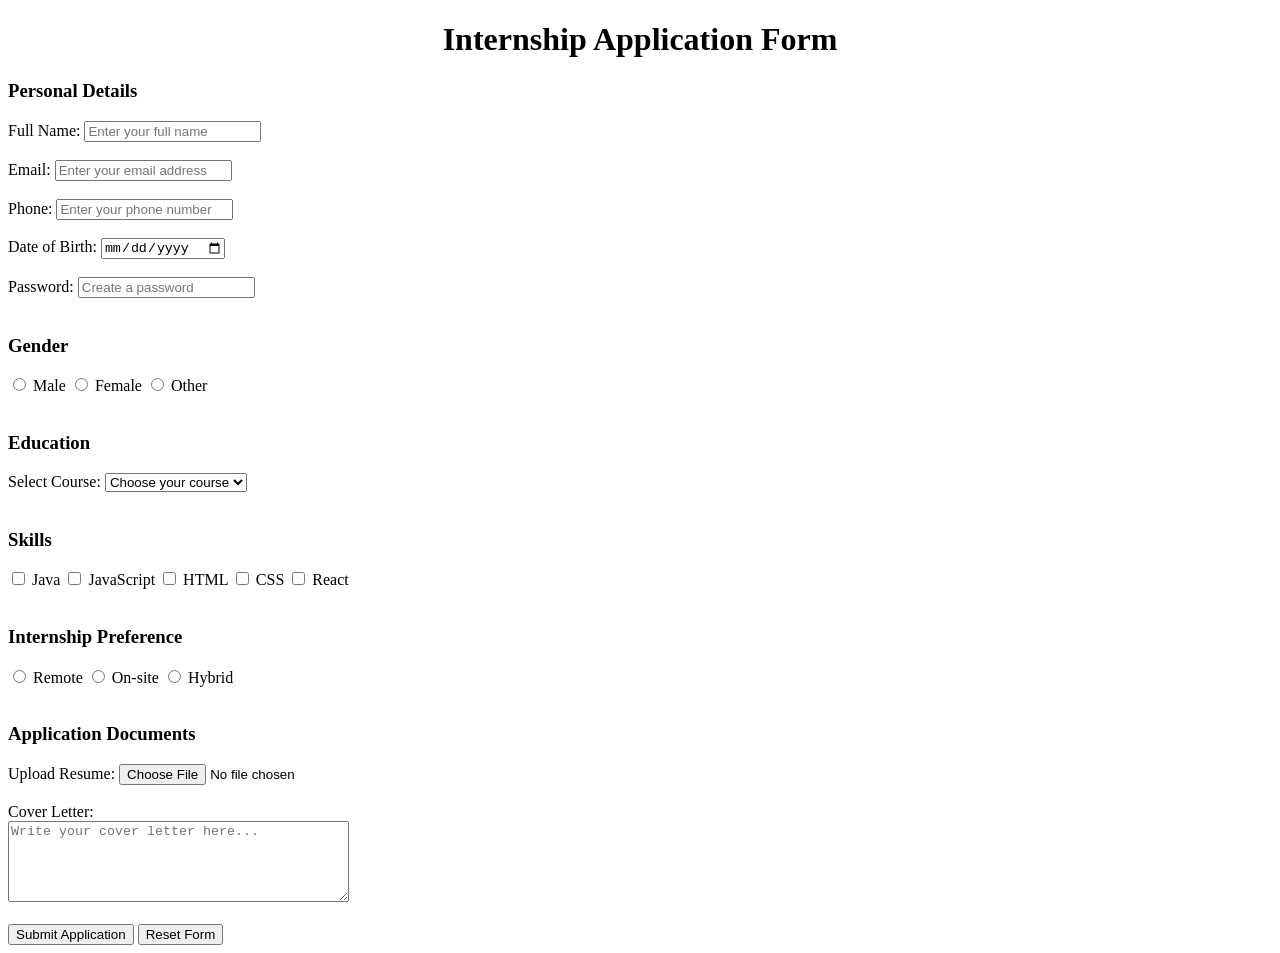
==== internshipform.html @ ee83ede2 "adding classwork files" ====
<!DOCTYPE html>
<html lang="en">
<head>
    <title>Internship Application Form</title>
</head>
<body>

    <h1 style="text-align: center;">Internship Application Form</h1>
    
    <form action="#" method="POST" enctype="multipart/form-data">
        
        <!-- Personal Details -->
        <h3>Personal Details</h3>
        <div>
            <label for="fullName">Full Name:</label>
            <input type="text" id="fullName" name="fullName" placeholder="Enter your full name" required>
        </div>
        <br>
        
        <div>
            <label for="email">Email:</label>
            <input type="email" id="email" name="email" placeholder="Enter your email address" required>
        </div>
        <br>
        
        <div>
            <label for="phone">Phone:</label>
            <input type="tel" id="phone" name="phone" placeholder="Enter your phone number" required>
        </div>
        <br>
        
        <div>
            <label for="dob">Date of Birth:</label>
            <input type="date" id="dob" name="dob" required>
        </div>
        <br>
        
        <div>
            <label for="password">Password:</label>
            <input type="password" id="password" name="password" placeholder="Create a password" required>
        </div>
        <br>

        <!-- Gender -->
        <h3>Gender</h3>
        <div>
            <input type="radio" id="genderMale" name="gender" value="Male" required>
            <label for="genderMale">Male</label>
            
            <input type="radio" id="genderFemale" name="gender" value="Female">
            <label for="genderFemale">Female</label>
            
            <input type="radio" id="genderOther" name="gender" value="Other">
            <label for="genderOther">Other</label>
        </div>
        <br>

        <!-- Course Dropdown -->
        <h3>Education</h3>
        <div>
            <label for="course">Select Course:</label>
            <select id="course" name="course" required>
                <option value="" disabled selected>Choose your course</option>
                <option value="CSE">CSE</option>
                <option value="IT">IT</option>
                <option value="ECE">ECE</option>
                <option value="Mechanical">Mechanical</option>
            </select>
        </div>
        <br>

        <!-- Skills Checkboxes -->
        <h3>Skills</h3>
        <div>
            <input type="checkbox" id="skillJava" name="skills" value="Java">
            <label for="skillJava">Java</label>
            
            <input type="checkbox" id="skillJS" name="skills" value="JavaScript">
            <label for="skillJS">JavaScript</label>
            
            <input type="checkbox" id="skillHTML" name="skills" value="HTML">
            <label for="skillHTML">HTML</label>
            
            <input type="checkbox" id="skillCSS" name="skills" value="CSS">
            <label for="skillCSS">CSS</label>
            
            <input type="checkbox" id="skillReact" name="skills" value="React">
            <label for="skillReact">React</label>
        </div>
        <br>

        <!-- Internship Preference -->
        <h3>Internship Preference</h3>
        <div>
            <input type="radio" id="prefRemote" name="preference" value="Remote" required>
            <label for="prefRemote">Remote</label>
            
            <input type="radio" id="prefOnsite" name="preference" value="On-site">
            <label for="prefOnsite">On-site</label>
            
            <input type="radio" id="prefHybrid" name="preference" value="Hybrid">
            <label for="prefHybrid">Hybrid</label>
        </div>
        <br>

        <!-- Resume Upload -->
        <h3>Application Documents</h3>
        <div>
            <label for="resume">Upload Resume:</label>
            <input type="file" id="resume" name="resume" accept=".pdf,.doc,.docx" required>
        </div>
        <br>

    
        <div>
            <label for="coverLetter">Cover Letter:</label><br>
            <textarea id="coverLetter" name="coverLetter" rows="5" cols="40" placeholder="Write your cover letter here..." required></textarea>
        </div>
        <br>

        <!-- Submit and Reset Buttons -->
        <div>
            <button type="submit">Submit Application</button>
            <button type="reset">Reset Form</button>
        </div>

    </form>

</body>
</html>
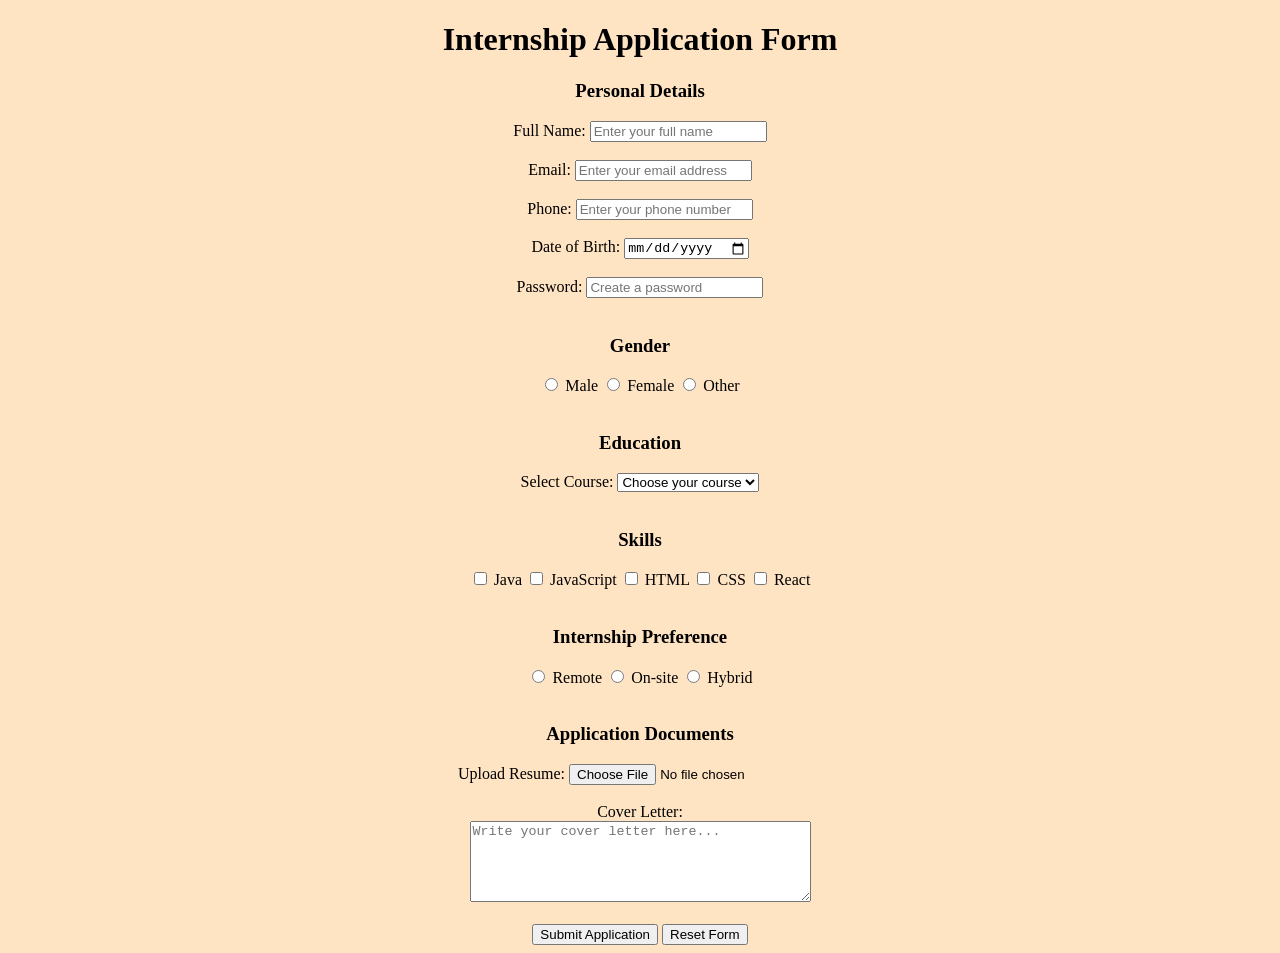
==== commit 9092cbc6: "second commit" ====
--- a/internshipform.html
+++ b/internshipform.html
@@ -3,9 +3,9 @@
 <head>
     <title>Internship Application Form</title>
 </head>
-<body>
 
-    <h1 style="text-align: center;">Internship Application Form</h1>
+<body style="background-color: bisque; text-align: center;"> 
+    <h1>Internship Application Form</h1>
     
     <form action="#" method="POST" enctype="multipart/form-data">
         
@@ -125,6 +125,6 @@
         </div>
 
     </form>
-
+    </bgcolor>
 </body>
 </html>
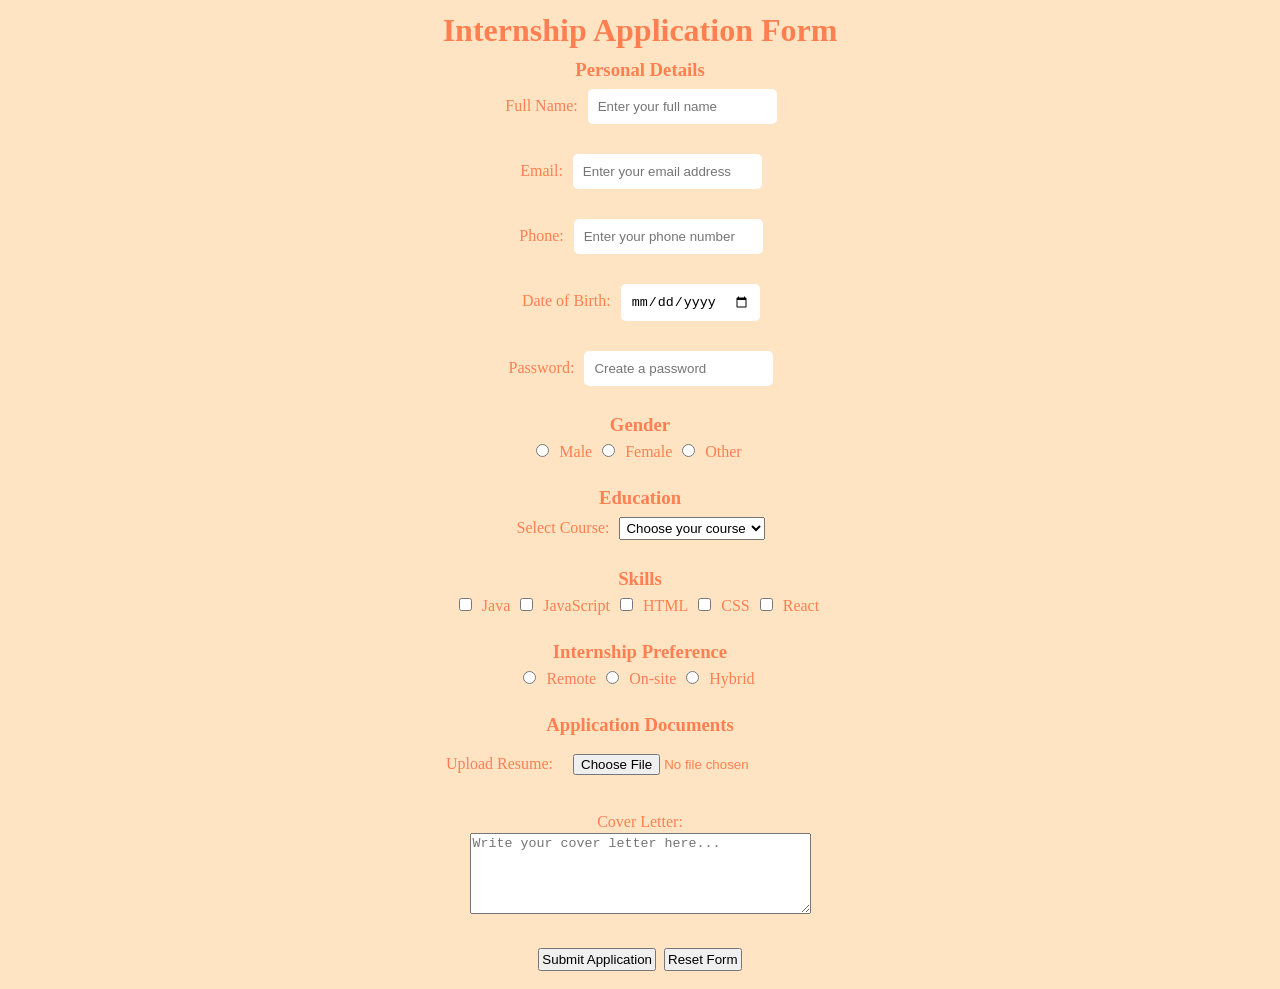
==== commit 48377c04: "adding files" ====
--- a/internshipform.html
+++ b/internshipform.html
@@ -1,10 +1,51 @@
 <!DOCTYPE html>
 <html lang="en">
 <head>
-    <title>Internship Application Form</title>
+    <title>web page </title>
 </head>
 
-<body style="background-color: bisque; text-align: center;"> 
+<body style="background-color: bisque; text-align: center;">
+    <style>
+        *{
+            margin:2px;
+            padding:2px
+        }
+
+        body{
+            background-color: black;
+            color:coral;
+
+            border :2px;
+            border-color:burlywood;
+        }
+
+        form{text-align:center;
+            border:4px;
+            border-color:burlywood;
+        }
+
+        form-container{
+            background-color: black;
+            color:coral;
+            border :5px;
+            border-color:burlywood;
+            border-radius: 5px;
+            height: 800px;
+            width: 500px;
+        }
+
+        input{
+            border:2px;
+            border-radius: 5px;
+            padding: 10px;
+        }
+
+        h1{
+            text-align:center;
+        }
+
+    </style>
+
     <h1>Internship Application Form</h1>
     
     <form action="#" method="POST" enctype="multipart/form-data">
@@ -125,6 +166,5 @@
         </div>
 
     </form>
-    </bgcolor>
 </body>
 </html>
